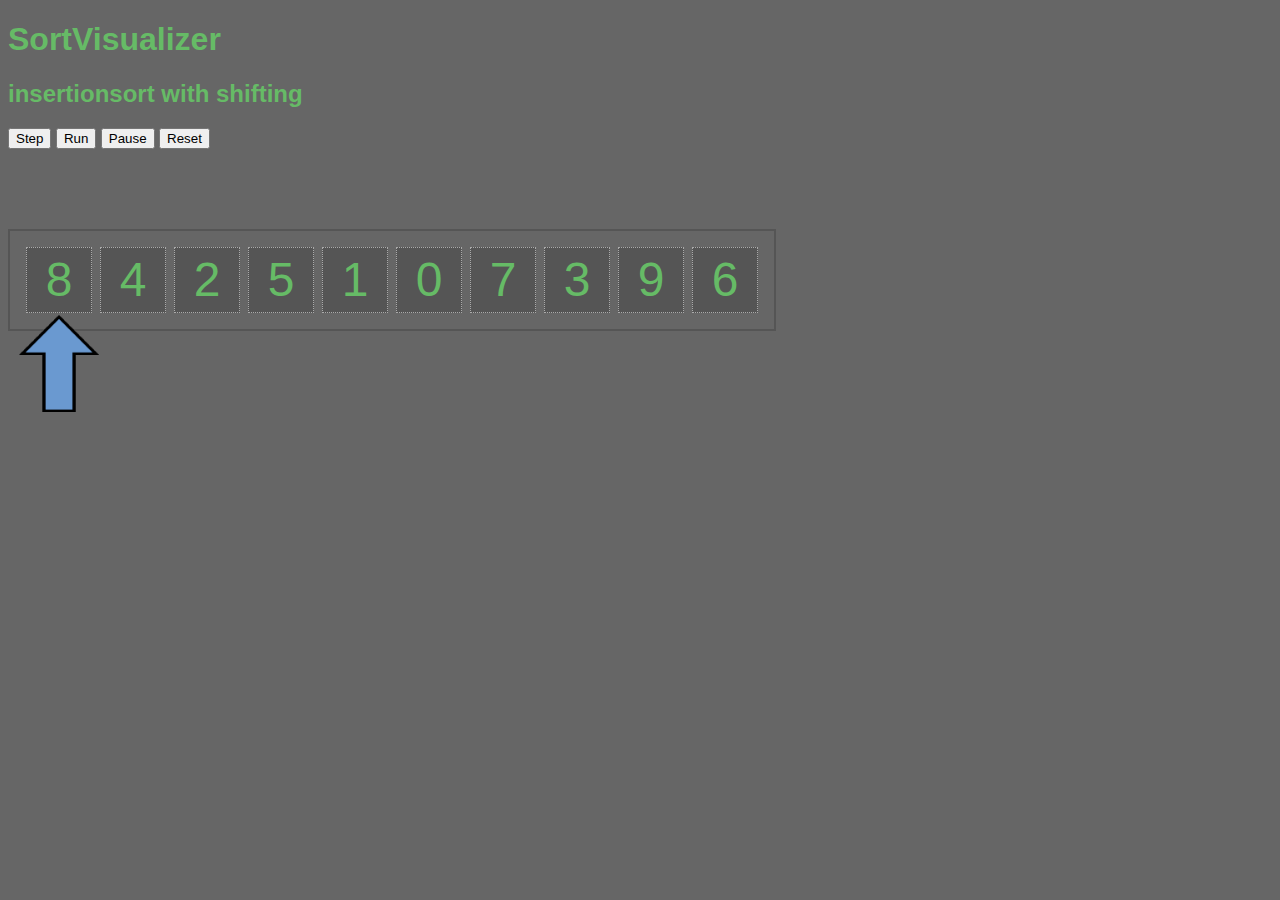
==== index.html @ 87e2f06a "Initial version - insertionsort with shifting works (no play or reset though)" ====
<!DOCTYPE html>
<html lang="en">
<head>
  <meta charset="UTF-8">
  <meta name="viewport" content="width=device-width, initial-scale=1.0">
  <title>SortVisualizer</title>
  <link rel="stylesheet" href="style.css">
</head>
<body>
  <h1>SortVisualizer</h1>
  <h2>insertionsort with shifting</h2>

  <div id="controls">
    <button data-action="step">Step</button>
    <button data-action="run">Run</button>
    <button data-action="pause">Pause</button>
    <button data-action="reset">Reset</button>
  </div>

  <div id="list">
    
  </div>
  <div id="pointers"></div>
  
  
  <script src="insertionsort.js" type="module"></script>
</body>
</html>
---- style.css ----
body {
  background-color: #666;
  color: #6b6;
  font-family: Arial, Helvetica, sans-serif;
}

#list {
  display: grid;
  grid-auto-columns: max-content;
  grid-auto-flow: column;
  gap: .5rem;

  margin-block-start: 80px;
  padding: 1em;
  border: 2px solid #555;
  width: fit-content;
}

.item {
  width: 64px;
  aspect-ratio: 1 / 1;
  border: 1px dotted #aaa;
  background-color: #555;

  font-size: 300%;
  display: flex;
  justify-content: center;
  align-items: center;
  transition: translate 1s;
}

/**** ARROWS ****/

#pointers {
  position: relative;
}

.arrow {
  width: 80px;
  aspect-ratio: 1 / 1.22;
  background-size: 100%;
  translate: -50px -16px;
  transition: translate 1s;
  position: absolute;
  transform-origin: center left;
  animation: fade_in .5s ease-in 1 forwards;
}

.arrow.blue {
  background-image: url(images/blue_arrow.png);
}

.arrow.orange {
  background-image: url(images/orange_arrow.png);
}

.arrow.green {
  background-image: url(images/green_arrow.png);
}

/**** ANIMATIONS and TRANSITIONS ****/

@keyframes fade_in {
  0% {
    opacity: 0;
  }
  100% {
    opacity: 1;
  }
  
}

.no_transitions {
  transition-duration: 0s;
}

.pull_up {
  translate: 0 -110%;
}

.pull_down {
  translate: 0 140%;
}

.shift_right {
  translate: calc(100% + .5rem) 0;
}

.shift_left {
  translate: calc(-100% - .5rem) 0;
}

.shrink {
  animation: shrink .3s ease-in 1 forwards;
}

@keyframes shrink {
  to {
    scale: 0;
  }
  
}

.shift {
  --dist_x: calc(64px + .5em);
  animation: swap_x .5s linear 1 forwards;
}

.swap {
  --dist_x: calc(64px + .5em);
  animation: swap_x 1s linear 1 forwards;
}

@keyframes swap_x {
  0% {
    transform: translateX(0);
  }  
  100% {
    transform: translateX(var(--dist_x));
  }
}

@keyframes swap_y {
  0% {
    transform: translateY(0);
  }
  50% {
    transform: translateY(-50%);
  }
  100% {
    transform: translateY(0);
  }
}

.insert {
  animation: insert 1s linear 1 forwards; 
}

@keyframes insert {
  0% {
    translate: var(--delta_x) var(--delta_y);
  }
  50% {
    translate: 0 var(--delta_y);
  }
  100% {
    translate: 0 0;
  }
}
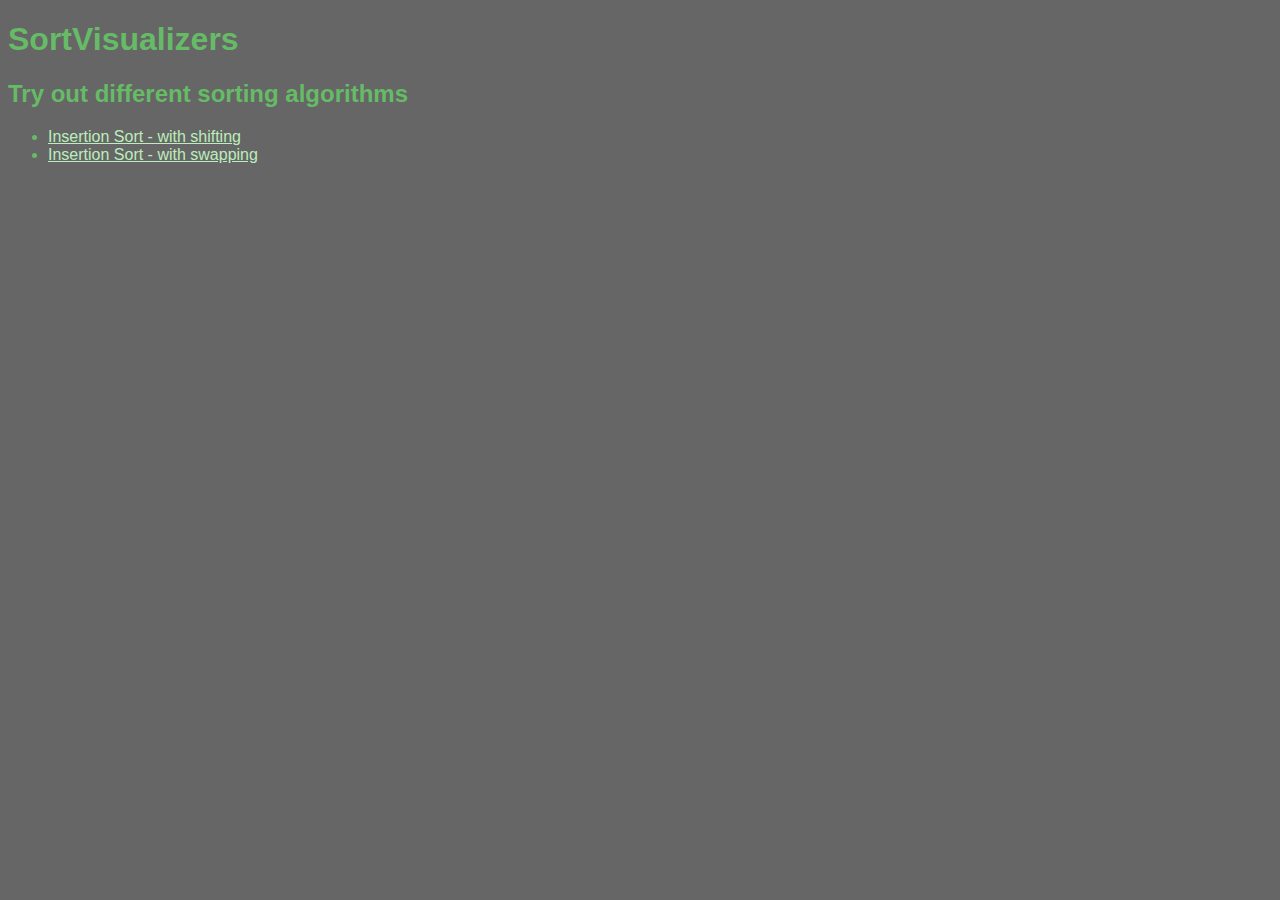
==== commit a6439f75: "added insertion sort with swapping as additional demo - no changes to visualizer MVC" ====
--- a/index.html
+++ b/index.html
@@ -7,22 +7,15 @@
   <link rel="stylesheet" href="style.css">
 </head>
 <body>
-  <h1>SortVisualizer</h1>
-  <h2>insertionsort with shifting</h2>
+  <h1>SortVisualizers</h1>
 
-  <div id="controls">
-    <button data-action="step">Step</button>
-    <button data-action="run">Run</button>
-    <button data-action="pause">Pause</button>
-    <button data-action="reset">Reset</button>
-  </div>
+  <h2>Try out different sorting algorithms</h2>
 
-  <div id="list">
-    
-  </div>
-  <div id="pointers"></div>
-  
-  
-  <script src="insertionsort.js" type="module"></script>
+  <ul>
+    <li><a href="insertion_shift.html">Insertion Sort - with shifting</a></li>
+    <li><a href="insertion_swap.html">Insertion Sort - with swapping</a></li>
+  </ul>
+
+
 </body>
 </html>--- a/style.css
+++ b/style.css
@@ -2,6 +2,14 @@
   background-color: #666;
   color: #6b6;
   font-family: Arial, Helvetica, sans-serif;
+}
+
+a {
+  color: #beb;
+}
+
+a:visited {
+  color: #797;
 }
 
 #list {
@@ -91,6 +99,7 @@
 }
 
 .shrink {
+  transform-origin: 30% 50%;
   animation: shrink .3s ease-in 1 forwards;
 }
 
